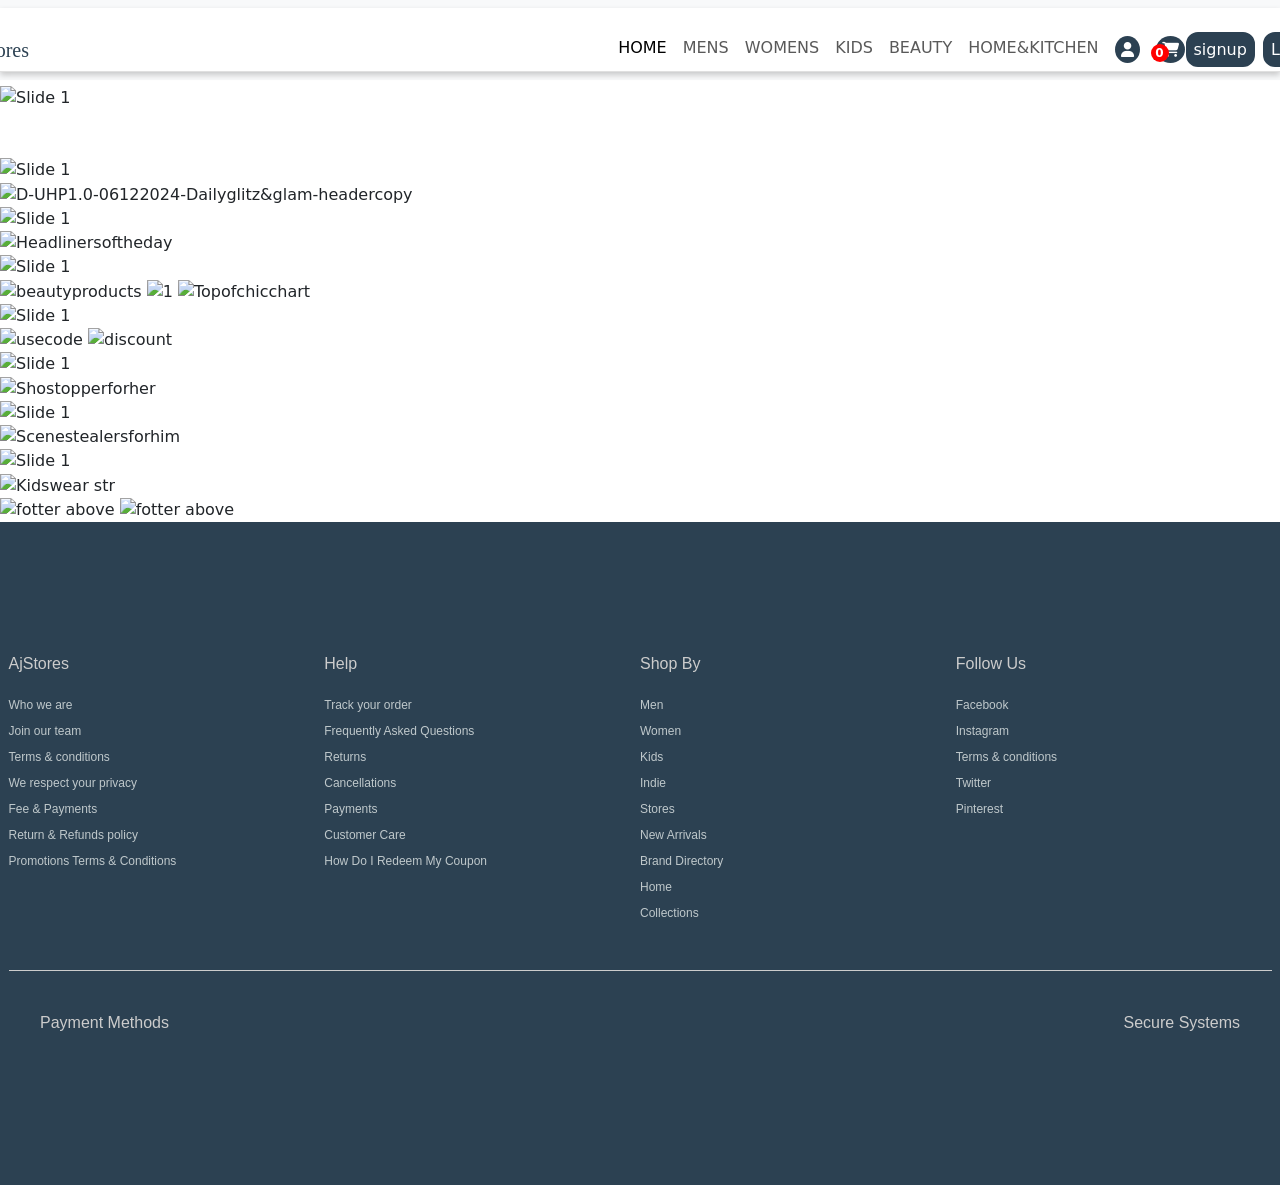
==== navbar/index.html @ 8065655a "javascript project" ====
<!DOCTYPE html>
<html lang="en">

<head>
  <meta charset="UTF-8">
  <meta name="viewport" content="width=device-width, initial-scale=1.0">
  <title>Homepage</title>
  <link href="https://cdn.jsdelivr.net/npm/bootstrap@5.3.3/dist/css/bootstrap.min.css" rel="stylesheet">
  <link href="https://getbootstrap.com/docs/5.3/assets/css/docs.css" rel="stylesheet">
  <link href="https://cdnjs.cloudflare.com/ajax/libs/font-awesome/6.5.0/css/all.min.css" rel="stylesheet">
  <link rel="stylesheet" href="https://cdn.jsdelivr.net/npm/sweetalert2@11/dist/sweetalert2.min.css">
  <link rel="stylesheet" href="navbar.css">

</head>

<body>
  <nav class="navbar navbar-expand-lg bg-body-tertiary fixed-top">
    <div class="container-fluid navparent" id="parent">
      <a class="navbar-brand" href="#">Aj Stores</a>
      <button class="navbar-toggler" type="button" data-bs-toggle="collapse" data-bs-target="#navbarNav"
        aria-controls="navbarNav" aria-expanded="false" aria-label="Toggle navigation">
        <span class="navbar-toggler-icon"></span>
      </button>
      <div class="collapse navbar-collapse" id="navbarNav">
        <ul class="navbar-nav">
          <li class="nav-item">
            <a class="nav-link active" aria-current="page" href="./index.html">HOME</a>
          </li>
          <li class="nav-item">
            <a class="nav-link" href="../mens page/mens.html">MENS</a>
          </li>
          <li class="nav-item">
            <a class="nav-link" href="../womens page/womens.html">WOMENS</a>
          </li>
          <li class="nav-item">
            <a class="nav-link" href="../kids page/kids.html">KIDS</a>
          </li>
          <li class="nav-item">
            <a class="nav-link" href="../beauty page/beauty.html">BEAUTY</a>
          </li>
          <li class="nav-item">
            <a class="nav-link" href="../home and kitchen page/home and kitchen.html">HOME&KITCHEN</a>
          </li>
          <li class="nav-item">
            <a class="nav-link" href="../cart/Addtocart.html"><i class="fa-solid fa-user"></i></a>
          </li>
          <li class="nav-item">
            <a class="nav-link" href="../buynow/buynow.html"><i class="fa-solid fa-cart-shopping" style="position: absolute;"></i>
              <span id="cart-count" class="cart-count">0</span></a>
          </li>
          <button type="button" id="signupbtn">signup</button>
          <button type="submit" id="loginbtn">Login</button>
        </ul>
      </div>
    </div>
  </nav>
  <div class="modal fade" tabindex="-1" aria-labelledby="exampleModalLabel" aria-hidden="true" id="signupmodal">
    <div class="modal-dialog">
      <div class="modal-content">
        <div class="modal-header">
          <h1 class="modal-title fs-5" id="exampleModalLabel">Signup</h1>
          <button type="button" class="btn-close" data-bs-dismiss="modal" aria-label="Close"></button>
        </div>
        <div class="modal-body">
          <form>
            <div class="mb-3">
              <label class="col-form-signup">Name:</label>
              <input type="text" class="form-control" id="signup-name">
            </div>
            <div class="mb-3">
              <label class="col-form-label">Email:</label>
              <input class="form-control" type="email" id="signup-email"></input>
            </div>
            <div class="mb-3">
              <label class="col-form-signup">Password:</label>
              <input type="password" class="form-control" id="signup-password">
            </div>
            <div class="mb-3">
              <label class="col-form-signup">Confirm Password:</label>
              <input type="password" class="form-control" id="signup-confirmpassword">
            </div>
          </form>
        </div>
        <div class="modal-footer">
          <!-- <button type="button" class="btn btn-secondary" data-bs-dismiss="modal">Login</button> -->
          <button type="button" id="signupsubmitbtn" class="btn">Signup</button>
        </div>
      </div>
    </div>
  </div>
  <div class="modal fade" tabindex="-1" aria-labelledby="exampleModalLabel" aria-hidden="true" id="loginmodal">
    <div class="modal-dialog">
      <div class="modal-content">
        <div class="modal-header">
          <h1 class="modal-title fs-5" id="exampleModalLabel">Login</h1>
          <button type="button" class="btn-close" data-bs-dismiss="modal" aria-label="Close"></button>
        </div>
        <div class="modal-body">
          <form>
            <div class="mb-3">
              <label class="col-form-label">Email:</label>
              <input class="form-control" type="email" id="login-email"></input>
            </div>
            <div class="mb-3">
              <label class="col-form-signup">Password:</label>
              <input type="password" class="form-control" id="login-password">
            </div>
          </form>
        </div>
        <div class="modal-footer">
          <!-- <button type="button" class="btn btn-secondary" data-bs-dismiss="modal">Login</button> -->
          <button type="button" id="loginsubmitbtn" class="btn">Login</button>
        </div>
      </div>
    </div>
  </div>
  <div id="carouselExample" class="carousel slide" data-bs-ride="carousel" data-bs-interval="2000">
    <!-- Indicators -->
    <div class="carousel-indicators">
      <!-- Add indicators for each slide -->
      <button type="button" data-bs-target="#carouselExample" data-bs-slide-to="0" class="active" aria-current="true"
        aria-label="Slide 1"></button>
      <button type="button" data-bs-target="#carouselExample" data-bs-slide-to="1" aria-label="Slide 2"></button>
      <button type="button" data-bs-target="#carouselExample" data-bs-slide-to="2" aria-label="Slide 3"></button>
      <button type="button" data-bs-target="#carouselExample" data-bs-slide-to="3" aria-label="Slide 4"></button>
      <button type="button" data-bs-target="#carouselExample" data-bs-slide-to="4" aria-label="Slide 5"></button>
      <button type="button" data-bs-target="#carouselExample" data-bs-slide-to="5" aria-label="Slide 6"></button>
      <button type="button" data-bs-target="#carouselExample" data-bs-slide-to="6" aria-label="Slide 7"></button>
      <button type="button" data-bs-target="#carouselExample" data-bs-slide-to="7" aria-label="Slide 8"></button>
      <button type="button" data-bs-target="#carouselExample" data-bs-slide-to="8" aria-label="Slide 9"></button>
      <button type="button" data-bs-target="#carouselExample" data-bs-slide-to="9" aria-label="Slide 10"></button>
      <button type="button" data-bs-target="#carouselExample" data-bs-slide-to="10" aria-label="Slide 11"></button>
    </div>

    <!-- Carousel Items -->
    <div class="carousel-inner">
      <div class="carousel-item active">
        <img src="https://assets.ajio.com/cms/AJIO/WEB/D-1.0-UHP-23012025-mainbanner-z1-p1-fashionation.gif"
          class="d-block w-100" alt="Slide 1">
      </div>
      <div class="carousel-item">
        <img src="https://assets.ajio.com/cms/AJIO/WEB/D-1.0-UHP-30012025-MainBanners-Z1-P2-peterengland-min40.jpg"
          class="d-block w-100" alt="Slide 2">
      </div>
      <div class="carousel-item">
        <img src="https://assets.ajio.com/cms/AJIO/WEB/d-1.0-UHP-26012025-MainBanners-Z1-P3-yousta-flat199.jpg"
          class="d-block w-100" alt="Slide 3">
      </div>
      <div class="carousel-item">
        <img
          src="https://assets.ajio.com/cms/AJIO/WEB/D-1.0-UHP-26012025-MainBanners-Z1-P3-cantabil-montecarlo-4080.jpg"
          class="d-block w-100" alt="Slide 4">
      </div>
      <div class="carousel-item">
        <img src="https://assets.ajio.com/cms/AJIO/WEB/D-1.0-UHP-26012025-MainBanners-Z1-P4-Jack&Jones-Adidas-4080.jpg"
          class="d-block w-100" alt="Slide 5">
      </div>
      <div class="carousel-item">
        <img src="https://assets.ajio.com/cms/AJIO/WEB/D-1.0-UHP-30012025-MainBanners-Z1-5-Budajeans-Aarkebyritukumar-Min70.jpg"
          class="d-block w-100" alt="Slide 6">
      </div>
      <div class="carousel-item">
        <img src="https://assets.ajio.com/cms/AJIO/WEB/D-1.0-UHP-26012025-MainBanners-Z1-P-Adidas-Nike-MIN40.jpg"
          class="d-block w-100" alt="Slide 7">
      </div>
      <div class="carousel-item">
        <img src="https://assets.ajio.com/cms/AJIO/WEB/d-1.0-UHP-26012025-MainBanner-P8-Jockey-Clovia-under999.jpg"
          class="d-block w-100" alt="Slide 8">
      </div>
      <div class="carousel-item">
        <img src="https://assets.ajio.com/cms/AJIO/WEB/D-1.0-UHP-26012025-MainBanners-Z1-P4-DNMX-NETPLAY-FLAT70.jpg"
          class="d-block w-100" alt="Slide 9">
      </div>
      <div class="carousel-item">
        <img
          src="https://assets.ajio.com/cms/AJIO/WEB/D-1.0-UHP-26012025-MainBanners-Z1-P-Dennislingo-CampusSutra-MIN60.jpg"
          class="d-block w-100" alt="Slide 10">
      </div>
      <div class="carousel-item">
        <img src="https://assets.ajio.com/cms/AJIO/WEB/D-1.0-UHP-26012025-MAINBANNER-Z1-P-Fabnex-Poshax-min75%201.jpg"
          class="d-block w-100" alt="Slide 11">
      </div>
    </div>

    <!-- Controls -->
    <button class="carousel-control-prev" type="button" data-bs-target="#carouselExample" data-bs-slide="prev">
      <span class="carousel-control-prev-icon" aria-hidden="true"></span>
      <span class="visually-hidden">Previous</span>
    </button>
    <button class="carousel-control-next" type="button" data-bs-target="#carouselExample" data-bs-slide="next">
      <span class="carousel-control-next-icon" aria-hidden="true"></span>
      <span class="visually-hidden">Next</span>
    </button>
  </div>

  <div id="carouselExample2" class="carousel slide mt-5" data-bs-ride="carousel" data-bs-interval="3000"
    data-bs-interval="2000">
    <!-- Indicators -->
    <div class="carousel-indicators">
      <!-- Add indicators for each slide -->
      <button type="button" data-bs-target="#carouselExample2" data-bs-slide-to="0" class="active" aria-current="true"
        aria-label="Slide 1"></button>
      <button type="button" data-bs-target="#carouselExample2" data-bs-slide-to="1" aria-label="Slide 2"></button>
      <button type="button" data-bs-target="#carouselExample2" data-bs-slide-to="2" aria-label="Slide 3"></button>
      <button type="button" data-bs-target="#carouselExample2" data-bs-slide-to="3" aria-label="Slide 4"></button>
      <button type="button" data-bs-target="#carouselExample2" data-bs-slide-to="4" aria-label="Slide 5"></button>
      <button type="button" data-bs-target="#carouselExample2" data-bs-slide-to="5" aria-label="Slide 6"></button>
      <button type="button" data-bs-target="#carouselExample2" data-bs-slide-to="6" aria-label="Slide 7"></button>
      <button type="button" data-bs-target="#carouselExample2" data-bs-slide-to="7" aria-label="Slide 8"></button>
    </div>

    <!-- Carousel Items -->
    <div class="carousel-inner">
      <div class="carousel-item active">
        <img src="https://assets.ajio.com/cms/AJIO/WEB/1440x128%20federalnov.jpg" class="d-block w-100" alt="Slide 1">
      </div>
      <div class="carousel-item">
        <img src="https://assets.ajio.com/cms/AJIO/WEB/D-1.0-UHP-05042024-bankoffers-Z1-5instant-prepaid1.jpg"
          class="d-block w-100" alt="Slide 2">
      </div>
      <div class="carousel-item">
        <img src="https://assets.ajio.com/cms/AJIO/WEB/bob-07112024-1440x128%20copy%202.jpg" class="d-block w-100"
          alt="Slide 3">
      </div>
      <div class="carousel-item">
        <img src="https://assets.ajio.com/cms/AJIO/WEB/1440x128-%20UHP%20web%20RRL_SBI.jpg" class="d-block w-100"
          alt="Slide 4">
      </div>
      <div class="carousel-item">
        <img src="https://assets.ajio.com/cms/AJIO/WEB/D-1.0-UHP-30092024-bankoffers-Z1-shop&earn-Payupto3-Wallet.jpg"
          class="d-block w-100" alt="Slide 5">
      </div>
      <div class="carousel-item">
        <img src="https://assets.ajio.com/cms/AJIO/WEB/D-1.0-UHP-30092024-bankoffers-Z1-shop&earn-Payupto3%20(2).jpg"
          class="d-block w-100" alt="Slide 6">
      </div>
      <div class="carousel-item">
        <img src="https://assets.ajio.com/cms/AJIO/WEB/1440x128%202%20rev.jpg" class="d-block w-100" alt="Slide 7">
      </div>
    </div>

    <!-- Controls -->
    <button class="carousel-control-prev" type="button" data-bs-target="#carouselExample" data-bs-slide="prev">
      <span class="carousel-control-prev-icon" aria-hidden="true"></span>
      <span class="visually-hidden">Previous</span>
    </button>
    <button class="carousel-control-next" type="button" data-bs-target="#carouselExample" data-bs-slide="next">
      <span class="carousel-control-next-icon" aria-hidden="true"></span>
      <span class="visually-hidden">Next</span>
    </button>
  </div>
  <img name="main-banner"
    src="https://assets.ajio.com/cms/AJIO/WEB/D-UHP1.0-06122024-Dailyglitz&amp;glam-headercopy.jpg"
    alt="D-UHP1.0-06122024-Dailyglitz&amp;glam-headercopy" style="position: relative; width: 100%;">
  <div id="carouselExample3" class="carousel slide" data-bs-ride="carousel">
    <!-- Indicators -->
    <div class="carousel-indicators">
      <!-- Add indicators for each slide -->
      <button type="button" data-bs-target="#carouselExample3" data-bs-slide-to="0" class="active" aria-current="true"
        aria-label="Slide 1"></button>
      <button type="button" data-bs-target="#carouselExample3" data-bs-slide-to="1" aria-label="Slide 2"></button>
      <button type="button" data-bs-target="#carouselExample3" data-bs-slide-to="2" aria-label="Slide 3"></button>
      <button type="button" data-bs-target="#carouselExample3" data-bs-slide-to="3" aria-label="Slide 4"></button>
      <button type="button" data-bs-target="#carouselExample3" data-bs-slide-to="4" aria-label="Slide 5"></button>
      <button type="button" data-bs-target="#carouselExample3" data-bs-slide-to="5" aria-label="Slide 6"></button>
      <button type="button" data-bs-target="#carouselExample3" data-bs-slide-to="6" aria-label="Slide 7"></button>
      <button type="button" data-bs-target="#carouselExample3" data-bs-slide-to="7" aria-label="Slide 8"></button>
      <button type="button" data-bs-target="#carouselExample3" data-bs-slide-to="8" aria-label="Slide 9"></button>
    </div>

    <!-- Carousel Items -->
    <div class="carousel-inner">
      <div class="carousel-item active">
        <img src="https://mercury.akamaized.net/i/f72cf06340cc52d9975aa6fa28cf06c8_309884_0.jpg" class="d-block w-100"
          alt="Slide 1">
      </div>
      <div class="carousel-item">
        <img src="https://mercury.akamaized.net/i/2b7ff3a98c36fb615e7aa35eca9a8ede_309885_0.jpg" class="d-block w-100"
          alt="Slide 2">
      </div>
      <div class="carousel-item">
        <img src="https://mercury.akamaized.net/i/e8a43ba3584fb6ad1a4d93631790a324_310494_0.jpg" class="d-block w-100"
          alt="Slide 3">
      </div>
      <div class="carousel-item">
        <img src="https://mercury.akamaized.net/i/fc2ebb5affd62b38fcbc3b2776a11b66_310689_0.jpg" class="d-block w-100"
          alt="Slide 4">
      </div>
      <div class="carousel-item">
        <img src="https://mercury.akamaized.net/i/b3a10b35e6fa186a598b6f72ecd16fc7_310697_0.jpg" class="d-block w-100"
          alt="Slide 5">
      </div>
      <div class="carousel-item">
        <img src="https://mercury.akamaized.net/i/cc7af95512816fd868562a272d82f43d_310698_0.jpg" class="d-block w-100"
          alt="Slide 6">
      </div>
      <div class="carousel-item">
        <img src="https://mercury.akamaized.net/i/4573608459c246f172efa8129ff15079_310701_0.jpg" class="d-block w-100"
          alt="Slide 7">
      </div>
      <div class="carousel-item">
        <img src="https://mercury.akamaized.net/i/ed4fe2a6672a21d24a394a6c29049844_310702_0.jpg" class="d-block w-100"
          alt="Slide 8">
      </div>
      <div class="carousel-item">
        <img src="https://mercury.akamaized.net/i/07cb36283feed727cc46488c7e84d1a7_310770_0.jpg" class="d-block w-100"
          alt="Slide 9">
      </div>
    </div>

    <!-- Controls -->
    <button class="carousel-control-prev" type="button" data-bs-target="#carouselExample3" data-bs-slide="prev">
      <span class="carousel-control-prev-icon" aria-hidden="true"></span>
      <span class="visually-hidden">Previous</span>
    </button>
    <button class="carousel-control-next" type="button" data-bs-target="#carouselExample3" data-bs-slide="next">
      <span class="carousel-control-next-icon" aria-hidden="true"></span>
      <span class="visually-hidden">Next</span>
    </button>
  </div>
  <img name="main-banner" src="https://assets.ajio.com/cms/AJIO/WEB/D-UHP1.0-06122024-Headlinersoftheday-headercopy.jpg"
    alt="Headlinersoftheday" style="position: relative; width: 100%;">
  <div id="carouselExample4" class="carousel slide" data-bs-ride="carousel">
    <!-- Indicators -->
    <div class="carousel-indicators">
      <!-- Add indicators for each slide -->
      <button type="button" data-bs-target="#carouselExample4" data-bs-slide-to="0" class="active" aria-current="true"
        aria-label="Slide 1"></button>
      <button type="button" data-bs-target="#carouselExample4" data-bs-slide-to="1" aria-label="Slide 2"></button>
      <button type="button" data-bs-target="#carouselExample4" data-bs-slide-to="2" aria-label="Slide 3"></button>
      <button type="button" data-bs-target="#carouselExample4" data-bs-slide-to="3" aria-label="Slide 4"></button>
      <button type="button" data-bs-target="#carouselExample4" data-bs-slide-to="4" aria-label="Slide 5"></button>
      <button type="button" data-bs-target="#carouselExample4" data-bs-slide-to="5" aria-label="Slide 6"></button>
      <button type="button" data-bs-target="#carouselExample4" data-bs-slide-to="6" aria-label="Slide 7"></button>
    </div>

    <!-- Carousel Items -->
    <div class="carousel-inner">
      <div class="carousel-item active">
        <img src="https://assets.ajio.com/cms/AJIO/WEB/D-1.0-UHP-15012025-BrandHours-Z3-P4-Leriya-Fashion-min70.jpg"
          class="d-block w-100" alt="Slide 1">
      </div>
      <div class="carousel-item">
        <img src="https://assets.ajio.com/cms/AJIO/WEB/D-1.0-UHP-24012025-topbanner-z3-p-gap-min50.jpg"
          class="d-block w-100" alt="Slide 2">
      </div>
      <div class="carousel-item">
        <img src="https://assets.ajio.com/cms/AJIO/WEB/D-1.0-UHP-15012025-topbanners-Z3-p-Nautica-Portico-upto50.jpg"
          class="d-block w-100" alt="Slide 3">
      </div>
      <div class="carousel-item">
        <img src="https://assets.ajio.com/cms/AJIO/WEB/D-1.0-UHP-15012025-topbanners-Z3-p-puma-performax-min40.jpg"
          class="d-block w-100" alt="Slide 4">
      </div>
      <div class="carousel-item">
        <img src="https://assets.ajio.com/cms/AJIO/WEB/D-1.0-UHP-15012025-TopBanners-Z3-P4-FortCollins-Kotty-MIN60.jpg"
          class="d-block w-100" alt="Slide 5">
      </div>
      <div class="carousel-item">
        <img
          src="https://assets.ajio.com/cms/AJIO/WEB/D-1.0-UHP-15012025-topbanners-Z3-p-Parkavenue-Peterengland-Min35.jpg"
          class="d-block w-100" alt="Slide 6">
      </div>
    </div>

    <!-- Controls -->
    <button class="carousel-control-prev" type="button" data-bs-target="#carouselExample4" data-bs-slide="prev">
      <span class="carousel-control-prev-icon" aria-hidden="true"></span>
      <span class="visually-hidden">Previous</span>
    </button>
    <button class="carousel-control-next" type="button" data-bs-target="#carouselExample4" data-bs-slide="next">
      <span class="carousel-control-next-icon" aria-hidden="true"></span>
      <span class="visually-hidden">Next</span>
    </button>
  </div>
  <img
    src="https://assets.ajio.com/cms/AJIO/WEB/D-1.0-UHP-26012025-BeautyEvents-charmacy-pac-maybeline-upto50-codeglam.jpg"
    alt="beautyproducts" style="position: relative; width: 100%;">
  <img name="main-banner" src="https://assets.ajio.com/cms/AJIO/WEB/D-UHP1.0-02012025-Topbrandtile-headercopy.jpg"
    alt="1" style="position: relative; width: 100%;">
  <img name="main-banner" src="https://assets.ajio.com/cms/AJIO/WEB/D-UHP1.0-06122024-Topofchicchart-headercopy.jpg"
    alt="Topofchicchart" style="position: relative; width: 100%;">
  <div id="carouselExample5" class="carousel slide" data-bs-ride="carousel">
    <!-- Indicators -->
    <div class="carousel-indicators">
      <!-- Add indicators for each slide -->
      <button type="button" data-bs-target="#carouselExample5" data-bs-slide-to="0" class="active" aria-current="true"
        aria-label="Slide 1"></button>
      <button type="button" data-bs-target="#carouselExample5" data-bs-slide-to="1" aria-label="Slide 2"></button>
      <button type="button" data-bs-target="#carouselExample5" data-bs-slide-to="2" aria-label="Slide 3"></button>
      <button type="button" data-bs-target="#carouselExample5" data-bs-slide-to="3" aria-label="Slide 4"></button>
      <button type="button" data-bs-target="#carouselExample5" data-bs-slide-to="4" aria-label="Slide 5"></button>
    </div>

    <!-- Carousel Items -->
    <div class="carousel-inner">
      <div class="carousel-item active">
        <img src="https://mercury.akamaized.net/i/6da7f522e9a6ca0598d1a14fd9959924_303160_0.jpg" class="d-block w-100"
          alt="Slide 1">
      </div>
      <div class="carousel-item">
        <img src="https://mercury.akamaized.net/i/c7a109b1cc4334fe2fb6e24d3e6b7ace_304454_0.jpg" class="d-block w-100"
          alt="Slide 2">
      </div>
      <div class="carousel-item">
        <img src="https://mercury.akamaized.net/i/2bbfb5201d7d0fae35169efb217bdc89_306086_0.jpg" class="d-block w-100"
          alt="Slide 3">
      </div>
      <div class="carousel-item">
        <img src="https://mercury.akamaized.net/i/a487678e85bbc6285aafcf43476c5ebc_306089_0.jpg" class="d-block w-100"
          alt="Slide 4">
      </div>
      <div class="carousel-item">
        <img src="https://mercury.akamaized.net/i/2a89ccfd154875d18b0ade816d248355_310773_0.jpg" class="d-block w-100"
          alt="Slide 5">
      </div>
    </div>

    <!-- Controls -->
    <button class="carousel-control-prev" type="button" data-bs-target="#carouselExample5" data-bs-slide="prev">
      <span class="carousel-control-prev-icon" aria-hidden="true"></span>
      <span class="visually-hidden">Previous</span>
    </button>
    <button class="carousel-control-next" type="button" data-bs-target="#carouselExample5" data-bs-slide="next">
      <span class="carousel-control-next-icon" aria-hidden="true"></span>
      <span class="visually-hidden">Next</span>
    </button>
  </div>
  <img src="https://assets.ajio.com/cms/AJIO/WEB/D-UHP1.0-02012025-Freedeliverystrip.jpg" alt="usecode"
    style="position: relative; width: 100%;">
  <img src="https://assets.ajio.com/cms/AJIO/WEB/SBI%20Reliance%20desktop.jpg" alt="discount"
    style="position: relative; width: 100%;">
  <div id="carouselExample6" class="carousel slide" data-bs-ride="carousel">
    <!-- Indicators -->
    <div class="carousel-indicators" data-bs-interval="3000" data-bs-interval="2000">
      <!-- Add indicators for each slide -->
      <button type="button" data-bs-target="#carouselExample6" data-bs-slide-to="0" class="active" aria-current="true"
        aria-label="Slide 1"></button>
      <button type="button" data-bs-target="#carouselExample6" data-bs-slide-to="1" aria-label="Slide 2"></button>
      <button type="button" data-bs-target="#carouselExample6" data-bs-slide-to="2" aria-label="Slide 3"></button>
      <button type="button" data-bs-target="#carouselExample6" data-bs-slide-to="3" aria-label="Slide 4"></button>

    </div>

    <!-- Carousel Items -->
    <div class="carousel-inner">
      <div class="carousel-item active">
        <img src="https://assets.ajio.com/cms/AJIO/WEB/1440x128%20copy.jpg" class="d-block w-100" alt="Slide 1">
      </div>
      <div class="carousel-item">
        <img src="https://assets.ajio.com/cms/AJIO/WEB/01012024-1440x128%20no%20cta%20copy%203.jpg"
          class="d-block w-100" alt="Slide 2">
      </div>
      <div class="carousel-item">
        <img src="https://assets.ajio.com/cms/AJIO/WEB/1440x1289999%202.jpg" class="d-block w-100" alt="Slide 3">
      </div>
      <div class="carousel-item">
        <img src="https://assets.ajio.com/cms/AJIO/WEB/d-1.0-UHP-07122023-BANKOFFERS-relianceone.jpg"
          class="d-block w-100" alt="Slide 4">
      </div>

    </div>

    <!-- Controls -->
    <button class="carousel-control-prev" type="button" data-bs-target="#carouselExample6" data-bs-slide="prev">
      <span class="carousel-control-prev-icon" aria-hidden="true"></span>
      <span class="visually-hidden">Previous</span>
    </button>
    <button class="carousel-control-next" type="button" data-bs-target="#carouselExample6" data-bs-slide="next">
      <span class="carousel-control-next-icon" aria-hidden="true"></span>
      <span class="visually-hidden">Next</span>
    </button>
  </div>
  <img name="main-banner" src="https://assets.ajio.com/cms/AJIO/WEB/D-UHP1.0-06122024-Shostopperforher-headercopy.jpg"
    alt="Shostopperforher" style="position: relative; width: 100%;">
  <div id="carouselExample7" class="carousel slide" data-bs-ride="carousel">
    <!-- Indicators -->
    <div class="carousel-indicators">
      <!-- Add indicators for each slide -->
      <button type="button" data-bs-target="#carouselExample7" data-bs-slide-to="0" class="active" aria-current="true"
        aria-label="Slide 1"></button>
      <button type="button" data-bs-target="#carouselExample7" data-bs-slide-to="1" aria-label="Slide 2"></button>
      <button type="button" data-bs-target="#carouselExample7" data-bs-slide-to="2" aria-label="Slide 3"></button>
      <button type="button" data-bs-target="#carouselExample7" data-bs-slide-to="3" aria-label="Slide 4"></button>
      <button type="button" data-bs-target="#carouselExample7" data-bs-slide-to="4" aria-label="Slide 5"></button>
    </div>

    <!-- Carousel Items -->
    <div class="carousel-inner">
      <div class="carousel-item active">
        <img src="https://assets.ajio.com/cms/AJIO/WEB/D-1.0-UHP-150125-UHPHER-Z10-P1-ADIDAS-SKECHERS-MIN30.jpg"
          class="d-block w-100" alt="Slide 1">
      </div>
      <div class="carousel-item">
        <img src="https://assets.ajio.com/cms/AJIO/WEB/D-1.0-UHP-150125-UHPHER-Z10-P2-ASOS-UPTO50.jpg"
          class="d-block w-100" alt="Slide 2">
      </div>
      <div class="carousel-item">
        <img src="https://assets.ajio.com/cms/AJIO/WEB/D-1.0-UHP-150125-UHPHER-Z10-P3-LEE-PEPE%20JEANS-MIN40.jpg"
          class="d-block w-100" alt="Slide 3">
      </div>
      <div class="carousel-item">
        <img src="https://assets.ajio.com/cms/AJIO/WEB/D-1.0-UHP-150125-UHPHER-Z10-P4-ALDO-STEVEMADDEN-UPTO40.jpg"
          class="d-block w-100" alt="Slide 4">
      </div>
      <div class="carousel-item">
        <img src="https://assets.ajio.com/cms/AJIO/WEB/D-1.0-UHP-150125-UHPHER-Z10-P5-LULU&SKY-MIAKEE-UPTO80.jpg"
          class="d-block w-100" alt="Slide 5">
      </div>
    </div>

    <!-- Controls -->
    <button class="carousel-control-prev" type="button" data-bs-target="#carouselExample7" data-bs-slide="prev">
      <span class="carousel-control-prev-icon" aria-hidden="true"></span>
      <span class="visually-hidden">Previous</span>
    </button>
    <button class="carousel-control-next" type="button" data-bs-target="#carouselExample7" data-bs-slide="next">
      <span class="carousel-control-next-icon" aria-hidden="true"></span>
      <span class="visually-hidden">Next</span>
    </button>
  </div>
  <img name="main-banner"
    src="https://assets.ajio.com/cms/AJIO/WEB/D-UHP1.0-06122024-Scenestealersforhim-headercopy.jpg"
    alt="Scenestealersforhim" style="position: relative; width: 100%;">
  <div id="carouselExample67" class="carousel slide" data-bs-ride="carousel">
    <!-- Indicators -->
    <div class="carousel-indicators">
      <!-- Add indicators for each slide -->
      <button type="button" data-bs-target="#carouselExample67" data-bs-slide-to="0" class="active" aria-current="true"
        aria-label="Slide 1"></button>
      <button type="button" data-bs-target="#carouselExample67" data-bs-slide-to="1" aria-label="Slide 2"></button>
      <button type="button" data-bs-target="#carouselExample67" data-bs-slide-to="2" aria-label="Slide 3"></button>
      <button type="button" data-bs-target="#carouselExample67" data-bs-slide-to="3" aria-label="Slide 4"></button>
      <button type="button" data-bs-target="#carouselExample67" data-bs-slide-to="4" aria-label="Slide 5"></button>
    </div>

    <!-- Carousel Items -->
    <div class="carousel-inner">
      <div class="carousel-item active">
        <img src="https://assets.ajio.com/cms/AJIO/WEB/D-1.0-UHP-15125-HIM-z10-p1-puma-asics-upto45.jpg"
          class="d-block w-100" alt="Slide 1">
      </div>
      <div class="carousel-item">
        <img
          src="https://assets.ajio.com/cms/AJIO/WEB/D-1.0-UHP-150125-HIM-z10-p2-Cantabhil-Indianneedle-Starting499.jpg"
          class="d-block w-100" alt="Slide 2">
      </div>
      <div class="carousel-item">
        <img src="https://assets.ajio.com/cms/AJIO/WEB/d-1.0-UHP-15125-HIM-z10-p3-xyxx-damensch-under999.jpg"
          class="d-block w-100" alt="Slide 3">
      </div>
      <div class="carousel-item">
        <img src="https://assets.ajio.com/cms/AJIO/WEB/D-1.0-UHP-15125-HIM-z10-p4-tommy-ck-upto40.jpg"
          class="d-block w-100" alt="Slide 4">
      </div>
      <div class="carousel-item">
        <img src="https://assets.ajio.com/cms/AJIO/WEB/d-1.0-UHP-15125-HIM-z10-wrangler-jj-min30.jpg"
          class="d-block w-100" alt="Slide 5">
      </div>
    </div>

    <!-- Controls -->
    <button class="carousel-control-prev" type="button" data-bs-target="#carouselExample67" data-bs-slide="prev">
      <span class="carousel-control-prev-icon" aria-hidden="true"></span>
      <span class="visually-hidden">Previous</span>
    </button>
    <button class="carousel-control-next" type="button" data-bs-target="#carouselExample67" data-bs-slide="next">
      <span class="carousel-control-next-icon" aria-hidden="true"></span>
      <span class="visually-hidden">Next</span>
    </button>
  </div>
  <img name="main-banner" src="https://assets.ajio.com/cms/AJIO/WEB/D-UHP1.0-06122024-Kidswear-Headercopy.jpg"
    alt="Kidswear str" style="position: relative; width: 100%;">
  <div class="footer">
    <img src="https://assets.ajio.com/medias/sys_master/images/images/h12/hda/27958749790238/13102020-D-unisex-ajiocares-strip.jpg" alt="fotter above" style="position: relative; width: 100%;">
    <img src="https://vshubhams.github.io/Ajio-clone/images/stripe/above-footer.png" alt="fotter above" style="position: relative; width: 100%;">
  </div>
    <footer id="mainfoot">
      <div class="menu_item">
          <div class="item_list">
              <div class="headline">AjStores</div>
              <div class="ftr_items">
                  <a href="">Who we are</a>
                  <a href="">Join our team</a>
                  <a href="">Terms & conditions</a>
                  <a href="">We respect your privacy</a>
                  <a href="">Fee & Payments</a>
                  <a href="">Return & Refunds policy</a>
                  <a href="">Promotions Terms & Conditions</a>
              </div>
          </div>
          <div class="item_list">
              <div class="headline">Help</div>
              <div class="ftr_items">
                  <a href="">Track your order</a>
                  <a href="">Frequently Asked Questions</a>
                  <a href="">Returns</a>
                  <a href="">Cancellations</a>
                  <a href="">Payments</a>
                  <a href="">Customer Care</a>
                  <a href="">How Do I Redeem My Coupon</a>
              </div>
          </div>
          <div class="item_list">
              <div class="headline">Shop By</div>
              <div class="ftr_items">
                  <a href="">Men</a>
                  <a href="">Women</a>
                  <a href="">Kids</a>
                  <a href="">Indie</a>
                  <a href="">Stores</a>
                  <a href="">New Arrivals</a>
                  <a href="">Brand Directory</a>
                  <a href="">Home</a>
                  <a href="">Collections</a>
              </div>
          </div>
          <div class="item_list">
              <div class="headline">Follow Us</div>
              <div class="ftr_items">
                  <a href="">Facebook</a>
                  <a href="">Instagram</a>
                  <a href="">Terms & conditions</a>
                  <a href="">Twitter</a>
                  <a href="">Pinterest</a>
              </div>
          </div>
      </div>
  
      <div id="payment">
          <div id="payment_method">
              <div class="pay_title">
                  <p>Payment Methods</p>
              </div>
              <div class="pay_logo">
                  <div class="pay_img">
                      <a href=""><img src="https://vshubhams.github.io/Ajio-clone/images/footer/net_banking.jpg" alt=""></a>
                  </div>
                  <div class="pay_img">
                      <a href=""><img src="https://vshubhams.github.io/Ajio-clone/images/footer/visa.jpg" alt=""></a>
                  </div>
                  <div class="pay_img">
                      <a href=""><img src="https://vshubhams.github.io/Ajio-clone/images/footer/master_card.jpg" alt=""></a>
                  </div>
                  <div class="pay_img">
                      <a href=""><img src="https://vshubhams.github.io/Ajio-clone/images/footer/cash_on_delivery.jpg" alt=""></a>
                  </div>
                  <div class="pay_img">
                      <a href=""><img src="https://vshubhams.github.io/Ajio-clone/images/footer/jio_money.jpg" alt=""></a>
                  </div>
              </div>
          </div>
          <div id="secure_payment">
              <div class="pay_title">
                  <p>Secure Systems</p>
              </div>
              <div class="pay_img">
                  <a href="">
                      <img class="ssl-img" src="https://vshubhams.github.io/Ajio-clone/images/footer/ssl.png"alt="">
                  </a>
              </div>
          </div>
      </div>
  </footer>
  <script type="module" src="navbar.js"></script>
  <script src="https://cdn.jsdelivr.net/npm/bootstrap@5.3.3/dist/js/bootstrap.bundle.min.js"></script>
  <script src="https://cdn.jsdelivr.net/npm/sweetalert2@11/dist/sweetalert2.min.js"></script>

</body>

</html>
---- navbar/navbar.css ----
body {
    padding-top: 86px;
    
}
.navbar {
    z-index: 1030;
}
.navbar-brand{
    font-family:Georgia, 'Times New Roman', Times, serif;
    font-size:20px;
    font-weight: 900px;
    color:rgb(44,65,82);
}
#parent{
    padding-top:20px;
    display: flex;
    justify-content: center;
    align-items: center;
    gap: 45%;
    border-bottom: 1px solid #e0e0e0;
    box-shadow: 0 3px 6px 0 rgb(0 0 0 / 20%);
    background-color: white;
   
}
.cart-count {
  background-color: red;
  color: white;
  font-size: 12px;
  font-weight: bold;
  border-radius: 50%;
  width: 18px;
  height: 18px;
  text-align: center;
  display: flex;
  align-items: center;
  justify-content: center;
  position: relative;
  top: 8px;
  right: 5px;
}
.cart-btn {
  position: relative;
}

.fa-solid {
    font-size: 15px;
    padding:6px;
    border-radius: 50%;
    background-color: rgb(44,65,82);
    color: white;
    }
#signupbtn, #loginbtn,#signupsubmitbtn,#loginsubmitbtn{
    color: white;
    background-color: rgb(44,65,82);
    border:2px solid  rgb(44,65,82);
    gap: 15px;
    margin: 4px;
    border-radius: 12px;
}
#signupbtn:hover,#loginbtn:hover,#signupsubmitbtn:hover,#loginsubmitbtn:hover {
    background-color:white;
    color:rgb(44,65,82)
}

footer {
    background-color: #2C4152;
    font-family: 'Source Sans Pro', sans-serif;
    padding-top: 90px;
    padding-bottom: 40px;
  }
  
  .menu_item {
    display: flex;
    flex-direction: row;
    color: #CCCCCC;
    border-bottom: 1px solid #ccc;
    padding: 40px 0;
    margin-bottom: 40px;
    width: 100%;
    max-width: 1263px;
    margin: auto;
  }
  
  .item_list {
    display: flex;
    flex-direction: column;
    width: 25%;
  }
  
  .ftr_items {
    display: flex;
    flex-direction: column;
  }
  
  .headline {
    font-size: 16px;
    margin-bottom: 20px;
  }
  
  .ftr_items > a {
    text-decoration: none;
    color: #bfc8cb;
    margin-bottom: 8px;
    font-size: 12px;
  }
  
  .ftr_items > a:hover {
    text-decoration: underline;
  }
  
  /* Payment section */
  #payment {
    display: flex;
    flex-direction: row;
    justify-content: space-between;
    padding: 40px 0;
    width: 100%;
    max-width: 1200px;
    margin: auto;
  }
  
  .pay_img {
    width: 80px;
    margin: 15px;
  }
  
  .pay_img > a > img {
    width: 100%;
  }
  
  .pay_logo {
    display: flex;
    flex-direction: row;
  }
  
  .pay_title {
    font-size: 16px;
    color: #ccc;
  }
  @media (max-width: 767px ) {
    footer {
      padding-top: 60px;
      padding-bottom: 20px;
    }
    .menu_item {
      flex-direction: column;
      padding: 20px 0;
    }
    .item_list {
      width: 100%;
      margin-bottom: 15px;
    }
    .ftr_items > a {
      font-size: 14px;
    }
    #payment {
      flex-direction: column;
      align-items: center;
    }
    .pay_img {
      width: 50px;
    }
    .pay_logo {
      justify-content: center;
    }
    .pay_title {
      font-size: 14px;
    }
  }
@media(max-width:331px){
    .pay_logo{
        flex-direction: column;
        
    }
}
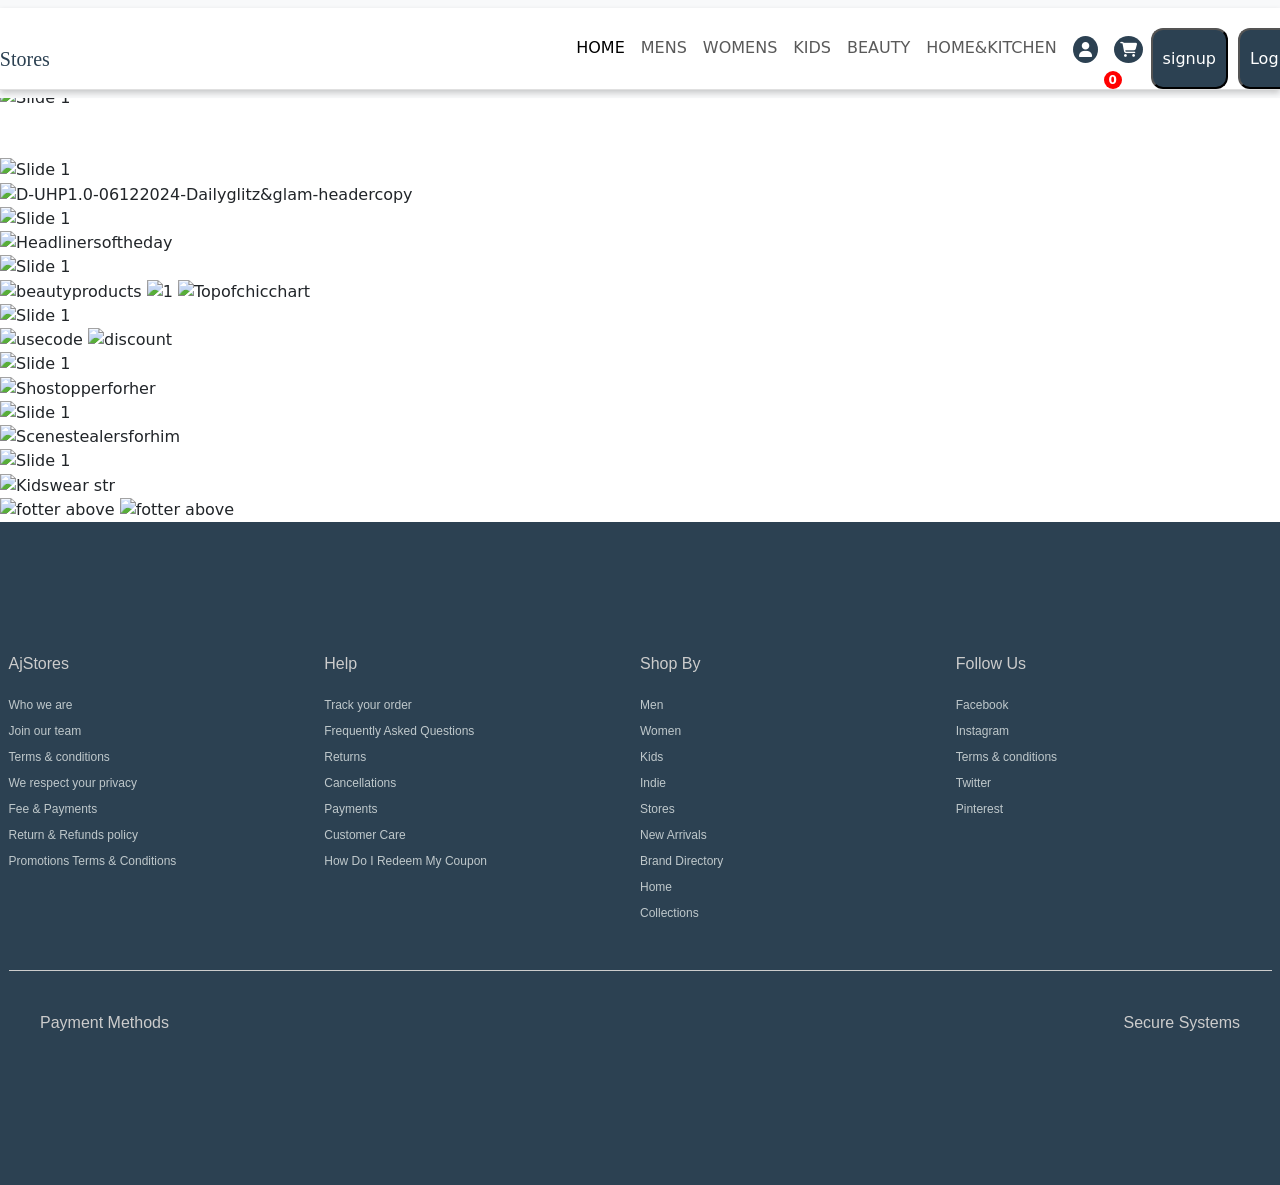
==== commit 8bcf7d47: ">Javascript project" ====
--- a/navbar/index.html
+++ b/navbar/index.html
@@ -23,37 +23,39 @@
       </button>
       <div class="collapse navbar-collapse" id="navbarNav">
         <ul class="navbar-nav">
-          <li class="nav-item">
-            <a class="nav-link active" aria-current="page" href="./index.html">HOME</a>
-          </li>
-          <li class="nav-item">
-            <a class="nav-link" href="../mens page/mens.html">MENS</a>
-          </li>
-          <li class="nav-item">
-            <a class="nav-link" href="../womens page/womens.html">WOMENS</a>
-          </li>
-          <li class="nav-item">
-            <a class="nav-link" href="../kids page/kids.html">KIDS</a>
-          </li>
-          <li class="nav-item">
-            <a class="nav-link" href="../beauty page/beauty.html">BEAUTY</a>
-          </li>
-          <li class="nav-item">
-            <a class="nav-link" href="../home and kitchen page/home and kitchen.html">HOME&KITCHEN</a>
-          </li>
-          <li class="nav-item">
-            <a class="nav-link" href="../cart/Addtocart.html"><i class="fa-solid fa-user"></i></a>
-          </li>
-          <li class="nav-item">
-            <a class="nav-link" href="../buynow/buynow.html"><i class="fa-solid fa-cart-shopping" style="position: absolute;"></i>
-              <span id="cart-count" class="cart-count">0</span></a>
-          </li>
-          <button type="button" id="signupbtn">signup</button>
-          <button type="submit" id="loginbtn">Login</button>
+            <li class="nav-item">
+              <a class="nav-link active" aria-current="page" href="../navbar/index.html">HOME</a>
+            </li>
+            <li class="nav-item">
+              <a class="nav-link" href="../mens page/mens.html">MENS</a>
+            </li>
+            <li class="nav-item">
+              <a class="nav-link" href="../womens page/womens.html">WOMENS</a>
+            </li>
+            <li class="nav-item">
+              <a class="nav-link" href="../kids page/kids.html">KIDS</a>
+            </li>
+            <li class="nav-item">
+              <a class="nav-link" href="../beauty page/beauty.html">BEAUTY</a>
+            </li>
+            <li class="nav-item">
+              <a class="nav-link" href="../home and kitchen page/home and kitchen.html">HOME&KITCHEN</a>
+            </li>
+            <li class="nav-item">
+              <a class="nav-link" href="#"><i class="fa-solid fa-user"></i></a>
+            </li>
+            <li class="nav-item">
+                <a class="nav-link" href="../buynow/buynow.html"><i class="fa-solid fa-cart-shopping" style="position: relative;"></i>
+                  <span id="cart-count" class="cart-count">0</span></a>
+            </li>
+              <div class="btns">
+                <button type="button" id="signupbtn">signup</button>
+              <button type="submit" id="loginbtn">Login</button>
+              </div>
         </ul>
       </div>
     </div>
-  </nav>
+</nav>
   <div class="modal fade" tabindex="-1" aria-labelledby="exampleModalLabel" aria-hidden="true" id="signupmodal">
     <div class="modal-dialog">
       <div class="modal-content">
--- a/navbar/navbar.css
+++ b/navbar/navbar.css
@@ -1,26 +1,14 @@
 body {
-    padding-top: 86px;
-    
+  padding-top: 86px;
 }
 .navbar {
-    z-index: 1030;
+  z-index: 1030;
 }
 .navbar-brand{
-    font-family:Georgia, 'Times New Roman', Times, serif;
-    font-size:20px;
-    font-weight: 900px;
-    color:rgb(44,65,82);
-}
-#parent{
-    padding-top:20px;
-    display: flex;
-    justify-content: center;
-    align-items: center;
-    gap: 45%;
-    border-bottom: 1px solid #e0e0e0;
-    box-shadow: 0 3px 6px 0 rgb(0 0 0 / 20%);
-    background-color: white;
-   
+  font-family:Georgia, 'Times New Roman', Times, serif;
+  font-size:20px;
+  font-weight: 900px;
+  color:rgb(44,65,82);
 }
 .cart-count {
   background-color: red;
@@ -36,140 +24,210 @@
   justify-content: center;
   position: relative;
   top: 8px;
-  right: 5px;
+  right: 10px;
 }
 .cart-btn {
   position: relative;
 }
-
+#parent{
+  padding-top:20px;
+  display: flex;
+  justify-content: center;
+  align-items: center;
+  gap: 40%;
+  border-bottom: 1px solid #e0e0e0;
+  box-shadow: 0 3px 6px 0 rgb(0 0 0 / 20%);
+  background-color: white;
+ 
+}
 .fa-solid {
-    font-size: 15px;
-    padding:6px;
-    border-radius: 50%;
+  font-size: 15px;
+  padding:6px;
+  border-radius: 50%;
+  background-color: rgb(44,65,82);
+  color: white;
+  }
+  .btns{
+    display: flex;
+    gap:10px;
+  }
+  #signupbtn,#loginbtn{
     background-color: rgb(44,65,82);
     color: white;
-    }
-#signupbtn, #loginbtn,#signupsubmitbtn,#loginsubmitbtn{
-    color: white;
-    background-color: rgb(44,65,82);
-    border:2px solid  rgb(44,65,82);
-    gap: 15px;
-    margin: 4px;
     border-radius: 12px;
-}
-#signupbtn:hover,#loginbtn:hover,#signupsubmitbtn:hover,#loginsubmitbtn:hover {
-    background-color:white;
-    color:rgb(44,65,82)
-}
-
-footer {
-    background-color: #2C4152;
-    font-family: 'Source Sans Pro', sans-serif;
-    padding-top: 90px;
-    padding-bottom: 40px;
-  }
-  
+    gap: 10px;
+    padding: 2px 10px;
+    }
+    #signupbtn:hover,#loginbtn:hover{
+      background-color:white;
+      color:rgb(44,65,82);
+      border-radius: 12px;
+      gap: 10px;
+      padding: 2px 10px;
+      }
+  footer {
+      background-color: #2C4152;
+      font-family: 'Source Sans Pro', sans-serif;
+      padding-top: 90px;
+      padding-bottom: 40px;
+    }
+    
+    .menu_item {
+      display: flex;
+      flex-direction: row;
+      color: #CCCCCC;
+      border-bottom: 1px solid #ccc;
+      padding: 40px 0;
+      margin-bottom: 40px;
+      width: 100%;
+      max-width: 1263px;
+      margin: auto;
+    }
+    
+    .item_list {
+      display: flex;
+      flex-direction: column;
+      width: 25%;
+    }
+    
+    .ftr_items {
+      display: flex;
+      flex-direction: column;
+    }
+    
+    .headline {
+      font-size: 16px;
+      margin-bottom: 20px;
+    }
+    
+    .ftr_items > a {
+      text-decoration: none;
+      color: #bfc8cb;
+      margin-bottom: 8px;
+      font-size: 12px;
+    }
+    
+    .ftr_items > a:hover {
+      text-decoration: underline;
+    }
+    
+    /* Payment section */
+    #payment {
+      display: flex;
+      flex-direction: row;
+      justify-content: space-between;
+      padding: 40px 0;
+      width: 100%;
+      max-width: 1200px;
+      margin: auto;
+    }
+    
+    .pay_img {
+      width: 80px;
+      margin: 15px;
+    }
+    
+    .pay_img > a > img {
+      width: 100%;
+    }
+    
+    .pay_logo {
+      display: flex;
+      flex-direction: row;
+    }
+    
+    .pay_title {
+      font-size: 16px;
+      color: #ccc;
+    }
+ 
+/* Media Queries for Responsive Design */
+ /* For mobile devices */
+ @media (max-width: 767px) {
+  footer {
+    padding-top: 60px;
+    padding-bottom: 20px;
+  }
+
   .menu_item {
-    display: flex;
-    flex-direction: row;
-    color: #CCCCCC;
-    border-bottom: 1px solid #ccc;
-    padding: 40px 0;
-    margin-bottom: 40px;
+    flex-direction: column;
+    padding: 20px 0;
+    align-items: center;
+    text-align: center;
+  }
+
+  .item_list {
     width: 100%;
-    max-width: 1263px;
-    margin: auto;
-  }
-  
-  .item_list {
-    display: flex;
+    margin-bottom: 20px;
+  }
+
+  .headline {
+    font-size: 12px; /* Very small for mobile */
+    margin-bottom: 10px;
+  }
+
+  .ftr_items > a {
+    font-size: 10px; /* Very small for mobile */
+    margin-bottom: 5px;
+  }
+
+  #payment {
     flex-direction: column;
-    width: 25%;
-  }
-  
-  .ftr_items {
-    display: flex;
+    align-items: center;
+    padding: 20px 0;
+  }
+
+  .pay_img {
+    width: 60px;
+    margin: 10px;
+  }
+
+  .pay_title {
+    font-size: 10px; /* Very small for mobile */
+    text-align: center;
+  }
+}
+
+/* For very small mobile devices */
+@media (max-width: 480px) {
+  .menu_item {
+    padding: 15px 0;
+  }
+
+  .headline {
+    font-size: 10px; /* Even smaller for very small devices */
+    margin-bottom: 8px;
+  }
+
+  .ftr_items > a {
+    font-size: 8px; /* Even smaller for very small devices */
+    margin-bottom: 4px;
+  }
+
+  .pay_img {
+    width: 50px;
+    margin: 8px;
+  }
+
+  .pay_title {
+    font-size: 8px; /* Even smaller for very small devices */
+  }
+}
+
+/* For extra small mobile devices */
+@media (max-width: 331px) {
+  footer{width: 100%;}
+  .pay_logo {
     flex-direction: column;
-  }
-  
-  .headline {
-    font-size: 16px;
-    margin-bottom: 20px;
-  }
-  
-  .ftr_items > a {
-    text-decoration: none;
-    color: #bfc8cb;
-    margin-bottom: 8px;
-    font-size: 12px;
-  }
-  
-  .ftr_items > a:hover {
-    text-decoration: underline;
-  }
-  
-  /* Payment section */
-  #payment {
-    display: flex;
-    flex-direction: row;
-    justify-content: space-between;
-    padding: 40px 0;
-    width: 100%;
-    max-width: 1200px;
-    margin: auto;
-  }
-  
+    align-items: center;
+  }
+
   .pay_img {
-    width: 80px;
-    margin: 15px;
-  }
-  
-  .pay_img > a > img {
-    width: 100%;
-  }
-  
-  .pay_logo {
-    display: flex;
-    flex-direction: row;
-  }
-  
+    width: 40px;
+    margin: 5px;
+  }
+
   .pay_title {
-    font-size: 16px;
-    color: #ccc;
-  }
-  @media (max-width: 767px ) {
-    footer {
-      padding-top: 60px;
-      padding-bottom: 20px;
-    }
-    .menu_item {
-      flex-direction: column;
-      padding: 20px 0;
-    }
-    .item_list {
-      width: 100%;
-      margin-bottom: 15px;
-    }
-    .ftr_items > a {
-      font-size: 14px;
-    }
-    #payment {
-      flex-direction: column;
-      align-items: center;
-    }
-    .pay_img {
-      width: 50px;
-    }
-    .pay_logo {
-      justify-content: center;
-    }
-    .pay_title {
-      font-size: 14px;
-    }
-  }
-@media(max-width:331px){
-    .pay_logo{
-        flex-direction: column;
-        
-    }
-}  +    font-size: 7px; /* Smallest for extra small devices */
+  }
+}
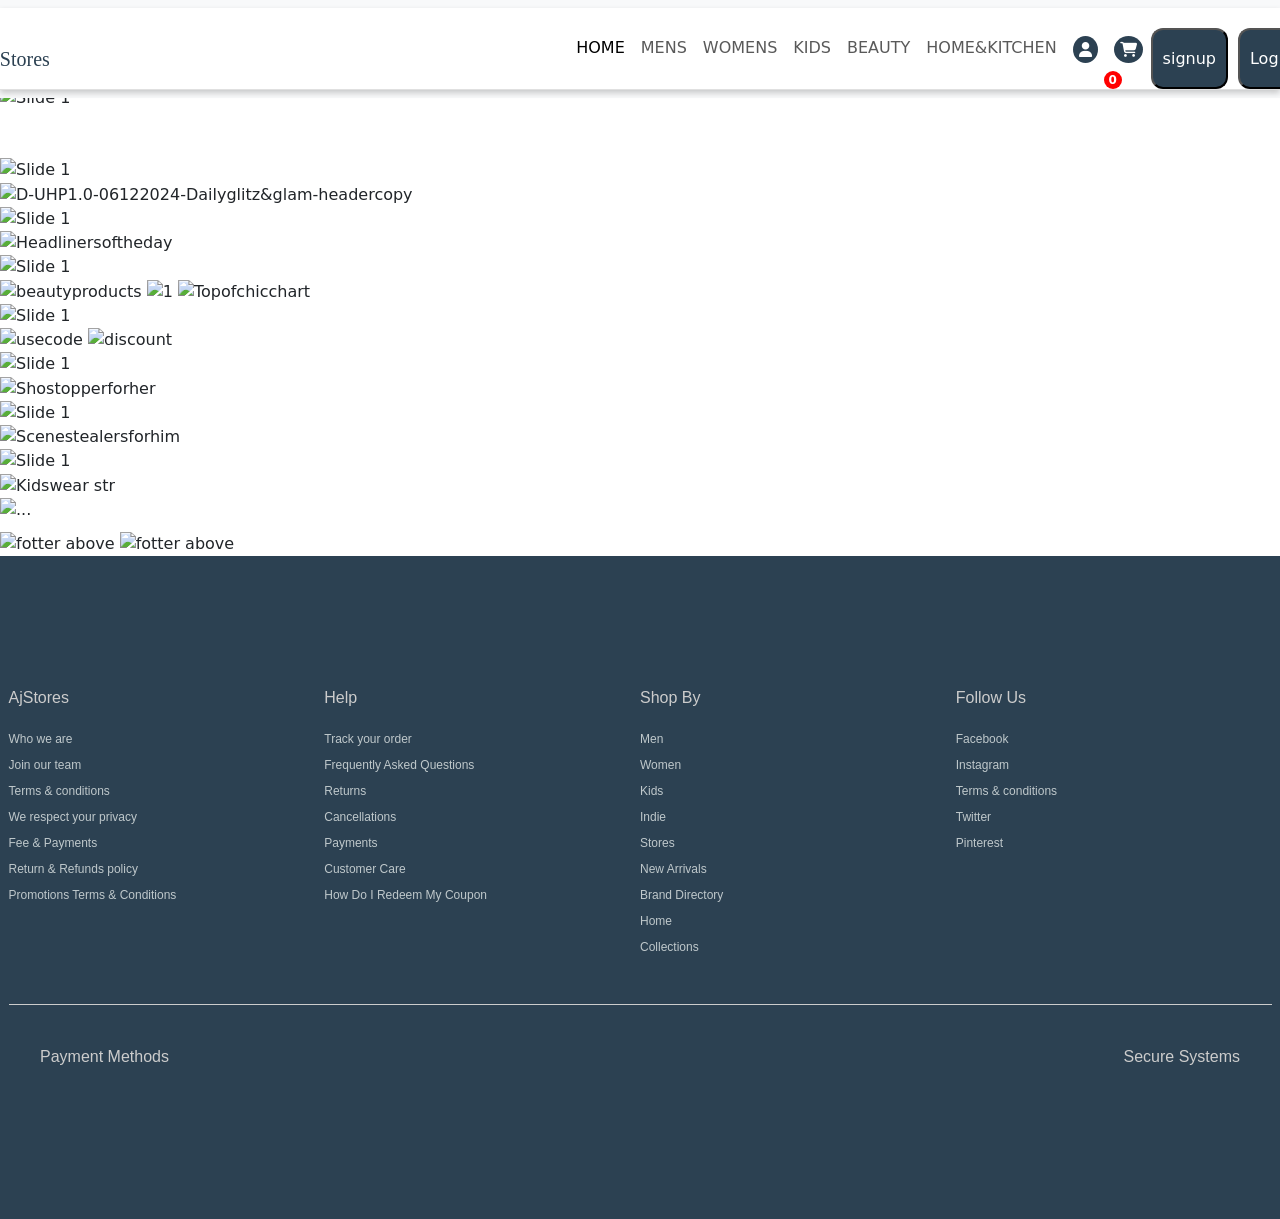
==== commit ed6a2100: "Javascript project" ====
--- a/navbar/index.html
+++ b/navbar/index.html
@@ -573,6 +573,27 @@
   </div>
   <img name="main-banner" src="https://assets.ajio.com/cms/AJIO/WEB/D-UHP1.0-06122024-Kidswear-Headercopy.jpg"
     alt="Kidswear str" style="position: relative; width: 100%;">
+    <div id="carouselExampleFade" class="carousel slide carousel-fade" style="margin-bottom:10px; object-fit:contain ;">
+      <div class="carousel-inner">
+        <div class="carousel-item active">
+          <img src="https://assets.ajio.com/cms/AJIO/WEB/D-1.0-WHP-070225-MAIN%20BANNER-P1-AJIOMANIA-V-DAY-4080.jpg" class="d-block w-100" alt="...">
+        </div>
+        <div class="carousel-item">
+          <img src="https://assets.ajio.com/cms/AJIO/WEB/D-1.0-MHP-07022025-mainbanner-z1-p1-ajiomaniavday-4080%20(1).jpg" class="d-block w-100" alt="...">
+        </div>
+        <div class="carousel-item">
+          <img src="https://assets.ajio.com/cms/AJIO/WEB/D-1.0-KHP-070225-MAIN%20BANNER-P1-AJIOMANIA-V-DAY-4080%20(2).jpg" class="d-block w-100" alt="...">
+        </div>
+      </div>
+      <button class="carousel-control-prev" type="button" data-bs-target="#carouselExampleFade" data-bs-slide="prev">
+        <span class="carousel-control-prev-icon" aria-hidden="true"></span>
+        <span class="visually-hidden">Previous</span>
+      </button>
+      <button class="carousel-control-next" type="button" data-bs-target="#carouselExampleFade" data-bs-slide="next">
+        <span class="carousel-control-next-icon" aria-hidden="true"></span>
+        <span class="visually-hidden">Next</span>
+      </button>
+    </div>
   <div class="footer">
     <img src="https://assets.ajio.com/medias/sys_master/images/images/h12/hda/27958749790238/13102020-D-unisex-ajiocares-strip.jpg" alt="fotter above" style="position: relative; width: 100%;">
     <img src="https://vshubhams.github.io/Ajio-clone/images/stripe/above-footer.png" alt="fotter above" style="position: relative; width: 100%;">
